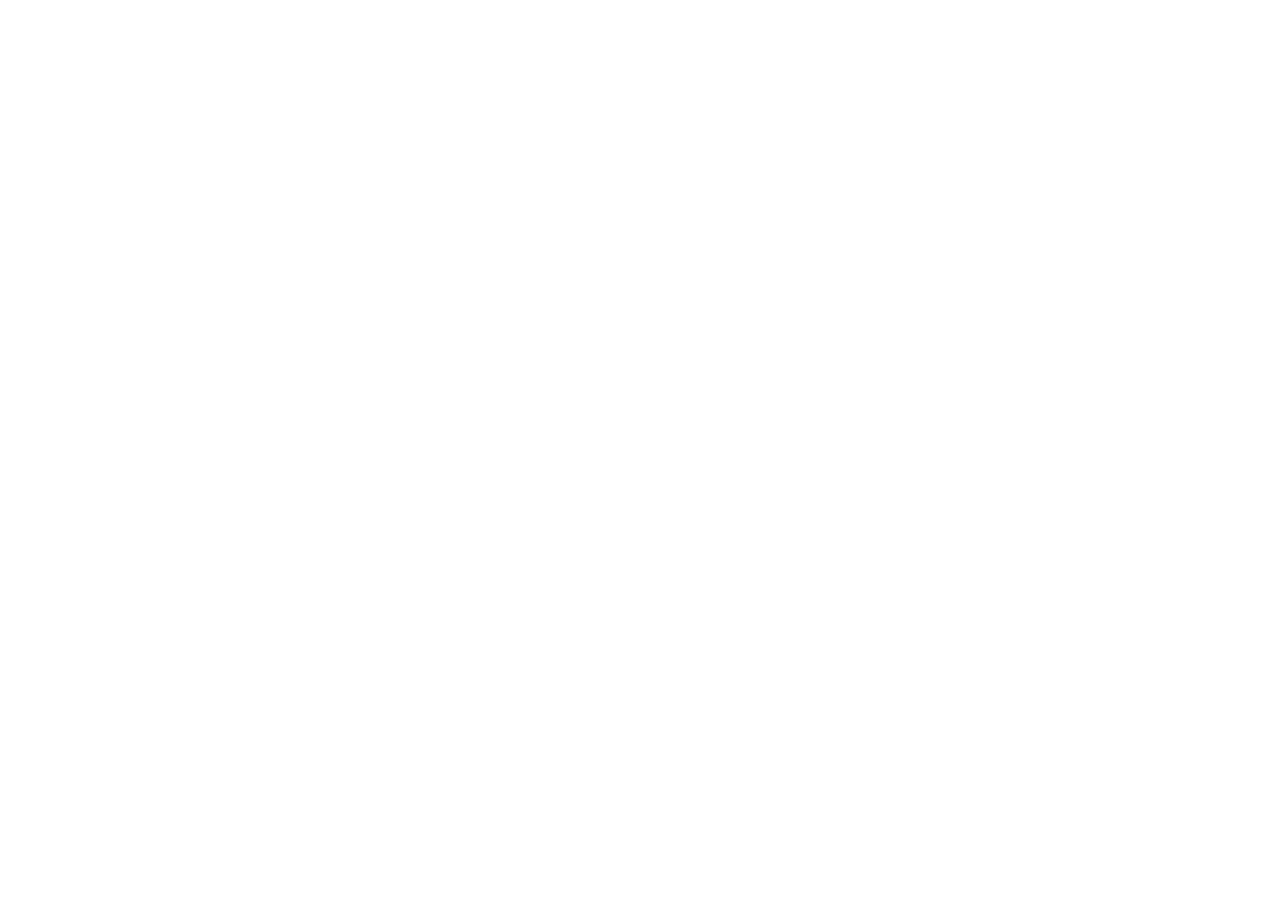
==== David Chu's Chinese Restaurant/index.html @ 8b86675a "Started Website" ====
<!DOCTYPE html>
<html lang="en">
<head>
    <meta charset="UTF-8">
    <meta name="viewport" content="width=device-width, initial-scale=1.0">
    <meta http-equiv="X-UA-Compatible" content="ie=edge">
    <title>David Chu's Chinese Restaurant</title>
</head>
<body>
    
</body>
</html>
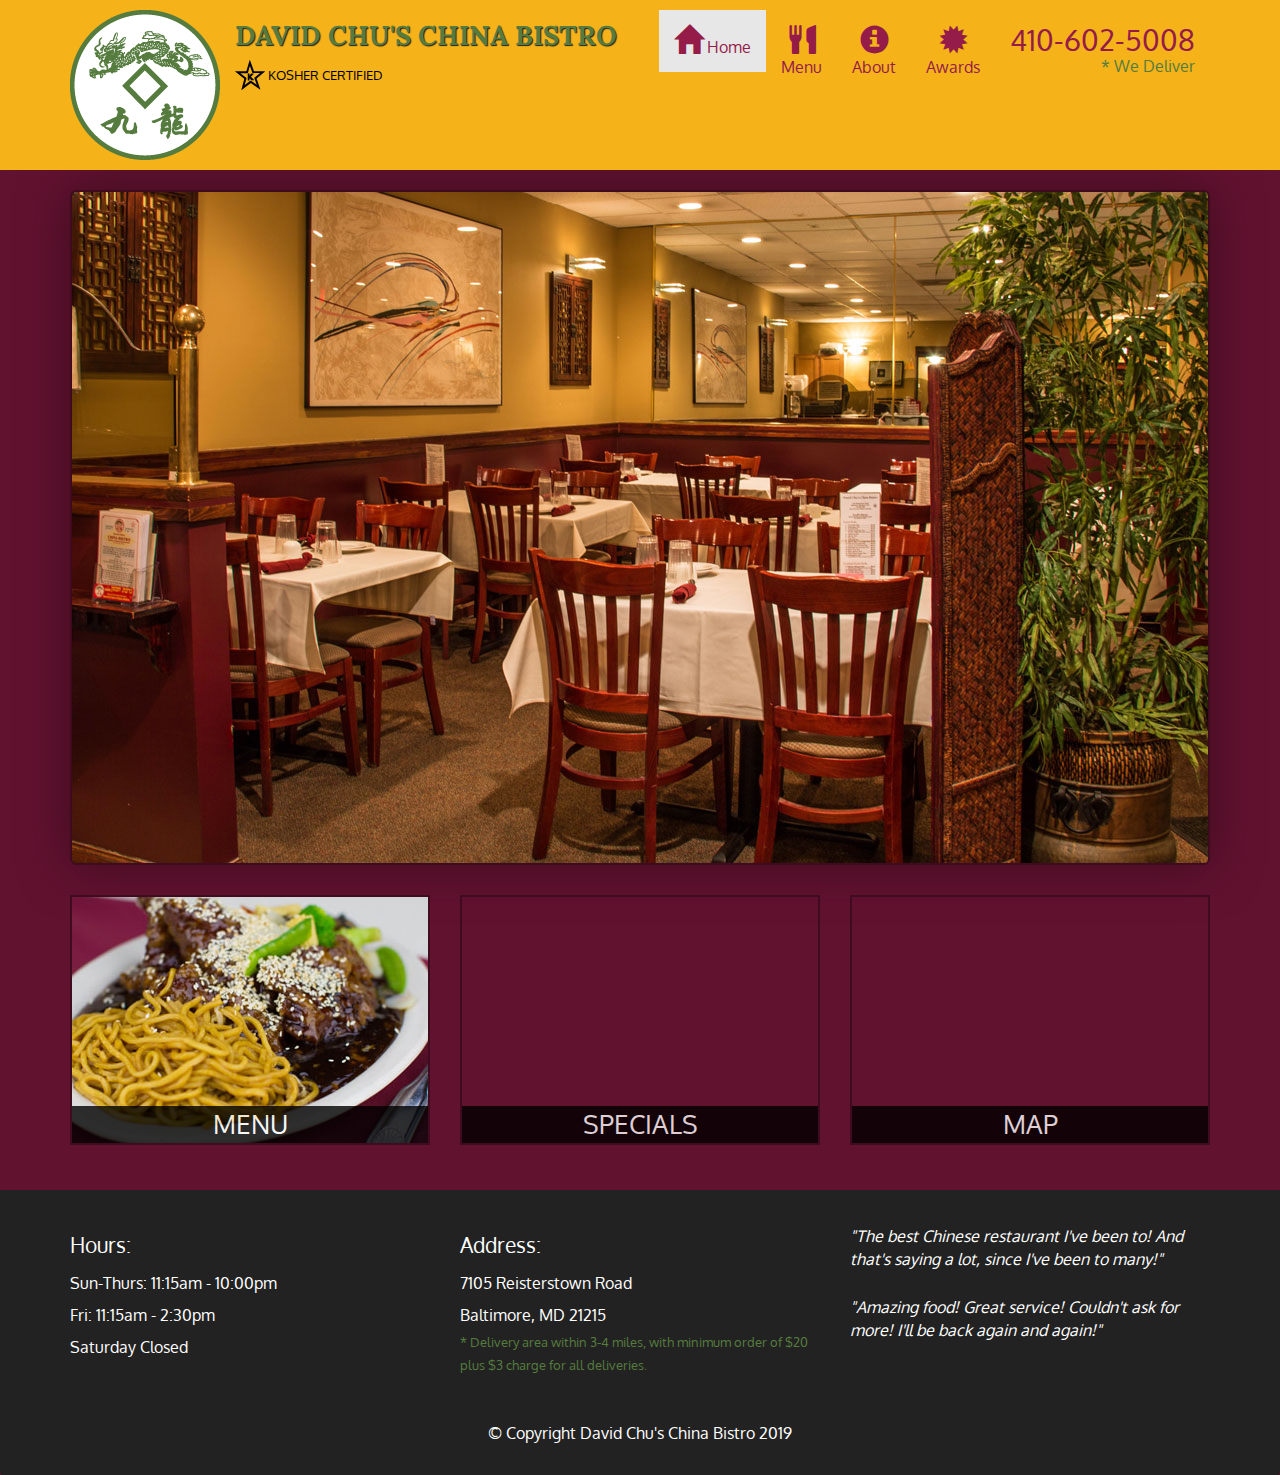
==== commit 37ef1fed: "Finished Chinese site" ====
--- a/David Chu's Chinese Restaurant/index.html
+++ b/David Chu's Chinese Restaurant/index.html
@@ -2,11 +2,143 @@
 <html lang="en">
 <head>
     <meta charset="UTF-8">
-    <meta name="viewport" content="width=device-width, initial-scale=1.0">
+    <meta name="viewport" content="width=device-width, initial-scale=1, shrink-to-fit=no">
     <meta http-equiv="X-UA-Compatible" content="ie=edge">
-    <title>David Chu's Chinese Restaurant</title>
+    <title>Document</title>
+    <link rel="stylesheet" href="https://maxcdn.bootstrapcdn.com/bootstrap/3.3.7/css/bootstrap.min.css"
+        integrity="sha384-BVYiiSIFeK1dGmJRAkycuHAHRg32OmUcww7on3RYdg4Va+PmSTsz/K68vbdEjh4u" crossorigin="anonymous">
+    <link rel="stylesheet" href="style.css">
+    <link href="https://fonts.googleapis.com/css?family=Oxygen:300,400,700&display=swap" rel="stylesheet">
+    <link href="https://fonts.googleapis.com/css?family=Lora&display=swap" rel="stylesheet">
+
 </head>
 <body>
-    
+    <header>
+        <nav id="header-nav" class="navbar navbar-default">
+            <div class="container">
+                <div class="navbar-header">
+                    <a href="index.html" class="pull-left visible-md visible-lg">
+                        <div id="logo-img" alt="Logo image"></div>
+                    </a>
+
+                    <div class="navbar-brand">
+                        <a href="index.html"><h1>David Chu's China Bistro</h1></a>
+                        <p>
+                            <img src="images/star-k-logo.png" alt="Kosher Certified">
+                            <span>Kosher Certified</span>
+                        </p>
+                    </div>
+
+                    <button type="button" class="navbar-toggle collapsed" data-toggle="collapse" data-target="#collapsable-nav" aria-expanded="false">
+                        <span class="sr-only">Toggle navigation</span>
+                        <span class="icon-bar"></span>
+                        <span class="icon-bar"></span>
+                        <span class="icon-bar"></span>
+                    </button>
+            </div>
+
+            <div id="collapsable-nav" class="collapse navbar-collapse">
+                <ul id="nav-list" class="nav navbar-nav navbar-right">
+                    <li class="active">
+                        <a href="index.html">
+                            <span class="glyphicon glyphicon-home"></span> Home</a>
+                    </li>
+                    <li>
+                        <a href="menu-categories.html">
+                            <span class="glyphicon glyphicon-cutlery"></span><br class="hidden-xs">Menu</a>
+                    </li>
+                    <li>
+                        <a href="#">
+                            <span class="glyphicon glyphicon-info-sign"></span><br class="hidden-xs">About</a>
+                    </li>
+                    <li>
+                        <a href="#">
+                        <span class="glyphicon glyphicon-certificate"></span><br class="hidden-xs">Awards</a>
+                    </li>
+                    <li id="phone" class="hidden-xs">
+                        <a href="tel:410-602-5008">
+                            <span>410-602-5008</span></a><div>* We Deliver</div>
+                    </li>
+                </ul>
+            </div>
+            </div>
+        </nav>
+    </header>
+
+    <div id="call-btn" class="visible-xs">
+        <a class="btn" href="tel:410-602-5008">
+        <span class="glyphicon glyphicon-earphone"></span>410-602-5008    
+        </a>
+    </div>
+    <div id="xs-deliver" class="text-center visible-xs">* We Deliver</div>
+
+    <div id="main-con" class="container">
+        <div class="jumbotron">
+            <img src="./images/jumbotron_768.jpg" alt="Picture of restaurant" class="img-responsive visible-xs">
+        </div>
+
+        <div id="home-tiles" class="row">
+            <div class="col-md-4 col-sm-6 col-xs-12">
+                <a href="menu-categories.html"><div id="menu-tile"><span>menu</span></div></a>
+            </div>
+            <div class="col-md-4 col-sm-6 col-xs-12">
+                <a href="single-categories.html"><div id="specials-tile"><span>specials</span></div></a>
+            </div>
+            <div class="col-md-4 col-sm-12 col-xs-12">
+                <a href="https://goo.gl/maps/PtdYp2AkmDEPs6qU6" target="_blank">
+                    <div id="map-tile">
+                        <iframe
+                            src="https://www.google.com/maps/embed?pb=!1m14!1m8!1m3!1d24680.59224763105!2d-76.734343!3d39.3545601!3m2!1i1024!2i768!4f13.1!3m3!1m2!1s0x89c81a14e7817803%3A0xab20a0e99daa17ea!2sDavid+Chu&#39;s+China+Bistro!5e0!3m2!1sen!2sus!4v1561304393548!5m2!1sen!2sus"
+                            width="400" height="300" frameborder="0" style="border:0" allowfullscreen></iframe>
+                        <span>map</span>
+                    </div>
+                </a>
+            </div>
+        </div><!-- End of #home-tiles -->
+    </div><!-- End of #main-content -->
+
+    <footer class="panel-footer">
+        <div class="container">
+            <div class="row">
+                <section id="hours" class="col-sm-4">
+                    <span>Hours:</span><br>
+                    Sun-Thurs: 11:15am - 10:00pm<br>
+                    Fri: 11:15am - 2:30pm<br>
+                    Saturday Closed
+                    <hr class="visible-xs">
+                </section>
+                <section id="address" class="col-sm-4">
+                    <span>Address:</span><br>
+                    7105 Reisterstown Road<br>
+                    Baltimore, MD 21215
+                    <p>* Delivery area within 3-4 miles, with minimum order of $20 plus $3 charge for all deliveries.</p>
+                    <hr class="visible-xs">
+                </section>
+                <section id="testimonials" class="col-sm-4">
+                    <p>"The best Chinese restaurant I've been to! And that's saying a lot, since I've been to many!"</p>
+                    <p>"Amazing food! Great service! Couldn't ask for more! I'll be back again and again!"</p>
+                </section>
+            </div>
+            <div class="text-center">&copy; Copyright David Chu's China Bistro 2019</div>
+        </div>
+    </footer>
+
+
+
+
+
+
+
+
+
+
+
+
+
+
+
+<script src="./js/bootstrap.min.js"></script>
+<script src="https://code.jquery.com/jquery-2.2.4.js" integrity="sha256-iT6Q9iMJYuQiMWNd9lDyBUStIq/8PuOW33aOqmvFpqI="
+    crossorigin="anonymous"></script>
 </body>
 </html>--- a/David Chu's Chinese Restaurant/style.css
+++ b/David Chu's Chinese Restaurant/style.css
@@ -0,0 +1,357 @@
+body{
+    font-size: 16px;
+    color: #fff;
+    background-color: #61122f;
+    font-family: 'Oxygen', sans-serif;
+}
+#header-nav{
+    background-color: #f6b319;
+    border-radius: 0;
+    border: 0;
+}
+#logo-img{
+    background: url('./images/restaurant-logo_large.png') no-repeat;
+    width: 150px;
+    height: 150px;
+    margin: 10px 15px 10px 0;
+}
+.navbar-brand{
+    padding-top: 25px;
+}
+.navbar-brand h1{
+    font-family: 'Lora', serif;
+    color: #557c3e;
+    font-size: 1.5em;
+    text-transform: uppercase;
+    font-weight: bold;
+    text-shadow: 1px 1px 1px #222;
+    margin-top: 0;
+    margin-bottom: 0;
+    line-height: .75;
+}
+.navbar-brand a:hover, .navbar-brand a:focus{
+    text-decoration: none;
+}
+.navbar-brand p{
+    color: #000;
+    text-transform: uppercase;
+    font-size: .7em;
+    margin-top: 15px;
+}
+.navbar-brand p span{
+    vertical-align: middle;
+}
+#nav-list{
+    margin-top: 10px;
+}
+#nav-list a{
+    color: #951C49;
+    text-align: center;
+}
+#nav-list a:hover{
+    background: #E7E7E7;
+}
+#nav-list a span{
+    font-size: 1.8em;
+}
+#phone{
+    margin-top: 5px;
+}
+#phone a{ /* phone number */
+    text-align: right;
+    padding-bottom: 0;
+}
+#phone div{ /* we deliver */
+    color: #557c3e;
+    text-align: right;
+    padding-right: 15px;
+}
+.navbar-header button.navbar-toggle, .navbar-header .icon-bar{
+    border: 1px solid #61122f
+}
+.navbar-header button.navbar-toggle{
+    clear: both;
+    margin-top: -30px;
+}
+/* End Header */
+
+/* Footer */
+.panel-footer{
+    margin-top: 30px;
+    padding-top: 35px;
+    padding-bottom: 30px;
+    background-color: #222;
+    border-top: 0;
+}
+.panel-footer div.row {
+  margin-bottom: 35px;
+}
+#hours, #address {
+  line-height: 2;
+}
+#hours > span, #address > span {
+  font-size: 1.3em;
+}
+#address p {
+  color: #557c3e;
+  font-size: .8em;
+  line-height: 1.8;
+}
+#testimonials {
+  font-style: italic;
+}
+#testimonials p:nth-child(2) {
+  margin-top: 25px;
+}
+/* END FOOTER */
+
+
+/* Home Page */
+.container .jumbotron{
+    box-shadow: 0 0 50px #3F0C1F;
+    border: 2px solid #3F0C1F;
+}
+#menu-tile, #specials-tile, #map-tile{
+    height: 250px;
+    width: 100%;
+    margin-bottom: 15px;
+    position: relative;
+    border: 2px solid #3F0C1F;
+    overflow: hidden;
+}
+#menu-tile:hover, #specials-tile:hover, #map-tile:hover{
+    box-shadow: 0 1px 5px 1px #cccccc;
+}
+#menu-tile{
+    background: url(./images/menu-tile.jpg) no-repeat;
+    background-position: center;
+}
+#specials-tile{
+    background: url(./images/specials-tile.jpg) no-repeat;
+    background: center;
+}
+#menu-tile span, #specials-tile span, #map-tile span{
+    position: absolute;
+    bottom: 0;
+    right: 0;
+    width: 100%;
+    text-align: center;
+    font-size: 1.6em;
+    text-transform: uppercase;
+    background-color: #000;
+    color: #fff;
+    opacity: .8;
+}
+/* MENU CATEGORIES PAGE */
+.category-tile { 
+    position: relative;
+    border: 2px solid #3F0C1F;
+    overflow: hidden;
+    width: 200px;
+    height: 200px;
+    margin: 0 auto 15px;
+}
+.category-tile span {
+    position: absolute;
+    bottom: 0;
+    right: 0;
+    width: 100%;
+    text-align: center;
+    font-size: 1.2em;
+    text-transform: uppercase;
+    background-color: #000;
+    color: #fff;
+    opacity: .8;
+}
+.category-tile:hover {
+    box-shadow: 0 1px 5px 1px #cccccc;
+}
+
+#menu-categories-title + div {
+    margin-bottom: 50px;
+}
+/* END MENU CATEGORIES PAGE */
+
+/* SINGLE CATEGORY PAGE */
+.menu-item-tile {
+    margin-bottom: 25px;
+}
+.menu-item-tile hr {
+    width: 80%;
+}
+.menu-item-tile .menu-item-price {
+    font-size: 1.1em;
+    text-align: right;
+    margin-top: -15px;
+    margin-right: -15px;
+}
+.menu-item-tile .menu-item-price span {
+    font-size: .6em;
+}
+.menu-item-photo {
+    position: relative;
+    border: 2px solid #3F0C1F; 
+    overflow: hidden;
+    padding: 0;
+    margin-right: -15px;
+    margin-left: auto;
+    margin-bottom: 20px;
+    max-width: 250px;
+}
+.menu-item-photo div {
+    position: absolute;
+    bottom: 0;
+    right: 0;
+    width: 80px;
+    background-color: #557c3e;
+    text-align: center;
+}
+.menu-item-description {
+    padding-right: 30px;
+}
+h3.menu-item-title {
+    margin: 0 0 10px;
+}
+.menu-item-details {
+    font-size: .9em;
+    font-style: italic;
+}
+/* END SINGLE CATEGORY PAGE */
+
+/********** Large Devices Only **********/
+@media (min-width: 1200px){
+    .container .jumbotron{
+        background: url(./images/jumbotron_1200.jpg) no-repeat;
+        height: 675px;
+    }
+
+}
+/********** Medium Devices Only **********/
+@media (min-width: 992px) and (max-width: 1199px){
+    /* Header */
+    #logo-img{
+        background: url(./images/restaurant-logo_medium.png) no-repeat;
+        width: 100px;
+        height: 100px;
+        margin: 5px 5px 5px 0;
+    }
+    /* End Header */
+
+    /* Home Page */
+    .container .jumbotron{
+        background: url(./images/jumbotron_992.jpg) no-repeat;
+        height: 558px;
+    }
+    /* End Home Page */
+
+}
+/********** Small Devices Only **********/
+@media (min-width: 768px) and (max-width: 991px){
+    /* Home Page */
+    .container .jumbotron{
+        background: url(./images/jumbotron_768.jpg) no-repeat;
+        height: 432px;
+    }
+    /* End Home Page */
+
+}
+/********** Extra Small Devices Only **********/
+@media (max-width: 767px){
+    /* Header */
+    .navbar-brand{
+        padding-top: 10px;
+        height: 80px;
+    }
+    .navbar-brand h1{ /* Restuarant Name */
+        padding-top: 10px;
+        font-size: 5vw;
+    }
+    .navbar-brand p{ /* Kosher cert */
+        text-transform: uppercase;
+        font-size: 5vw;
+        margin-top: 12px;
+    }
+    .navbar-brand p img{ /* Star k */
+        height: 20px;
+    }
+    #collaspable-nav a{ /* Collapsed nav menu glyph */
+        font-size: 1.2em; 
+    }
+    #collaspable-nav a span{
+        font-size: 1em; 
+        margin-right: 5px;
+    }
+    #call-btn > a{
+        font-size: 1.5em;
+        display: block;
+        margin: 0 20px;
+        padding: 10px;
+        border: 2px solid #fff;
+        background-color: #f6b319;
+        color: #951C49;
+    }
+    #xs-deliver{
+        margin-top: 5px;
+        font-size: .7em;
+        letter-spacing: .1em;
+        text-transform: uppercase
+    }
+    /* End Header */
+
+    /* Footer */
+    .panel-footer section {
+    margin-bottom: 30px;
+    text-align: center;
+    }
+    .panel-footer section:nth-child(3) {
+    margin-bottom: 0; /* margin already exists on the whole row */
+    }
+    .panel-footer section hr {
+    width: 50%;
+    }
+    /* End Footer */
+
+
+    /* Home Page */
+    .container .jumbotron{
+        margin-top: 30px;
+        padding: 0;
+    }
+    #menu-tile, #specials-tile, #map-tile{
+        width: 360px;
+        margin: 0 auto 15px;
+    }
+    .menu-item-photo {
+    margin-right: auto;
+    }
+    .menu-item-tile .menu-item-price {
+    text-align: center;
+    }
+    .menu-item-description {
+    text-align: center;;
+    }
+
+}
+/********** Super Extra Small Devices Only **********/
+@media (max-width: 479px){
+    /* Header */
+    .navbar-brand h1{
+        padding-top: 5px;
+        font-size: 6vw;
+    }
+    /* End Header */
+
+    /* Home page */
+    #menu-tile, #specials-tile{
+        width: 280px;
+        margin: 0 auto 15px;
+    }
+    .col-xxs-12 {
+    position: relative;
+    min-height: 1px;
+    padding-right: 15px;
+    padding-left: 15px;
+    float: left;
+    width: 100%;
+    }
+}
